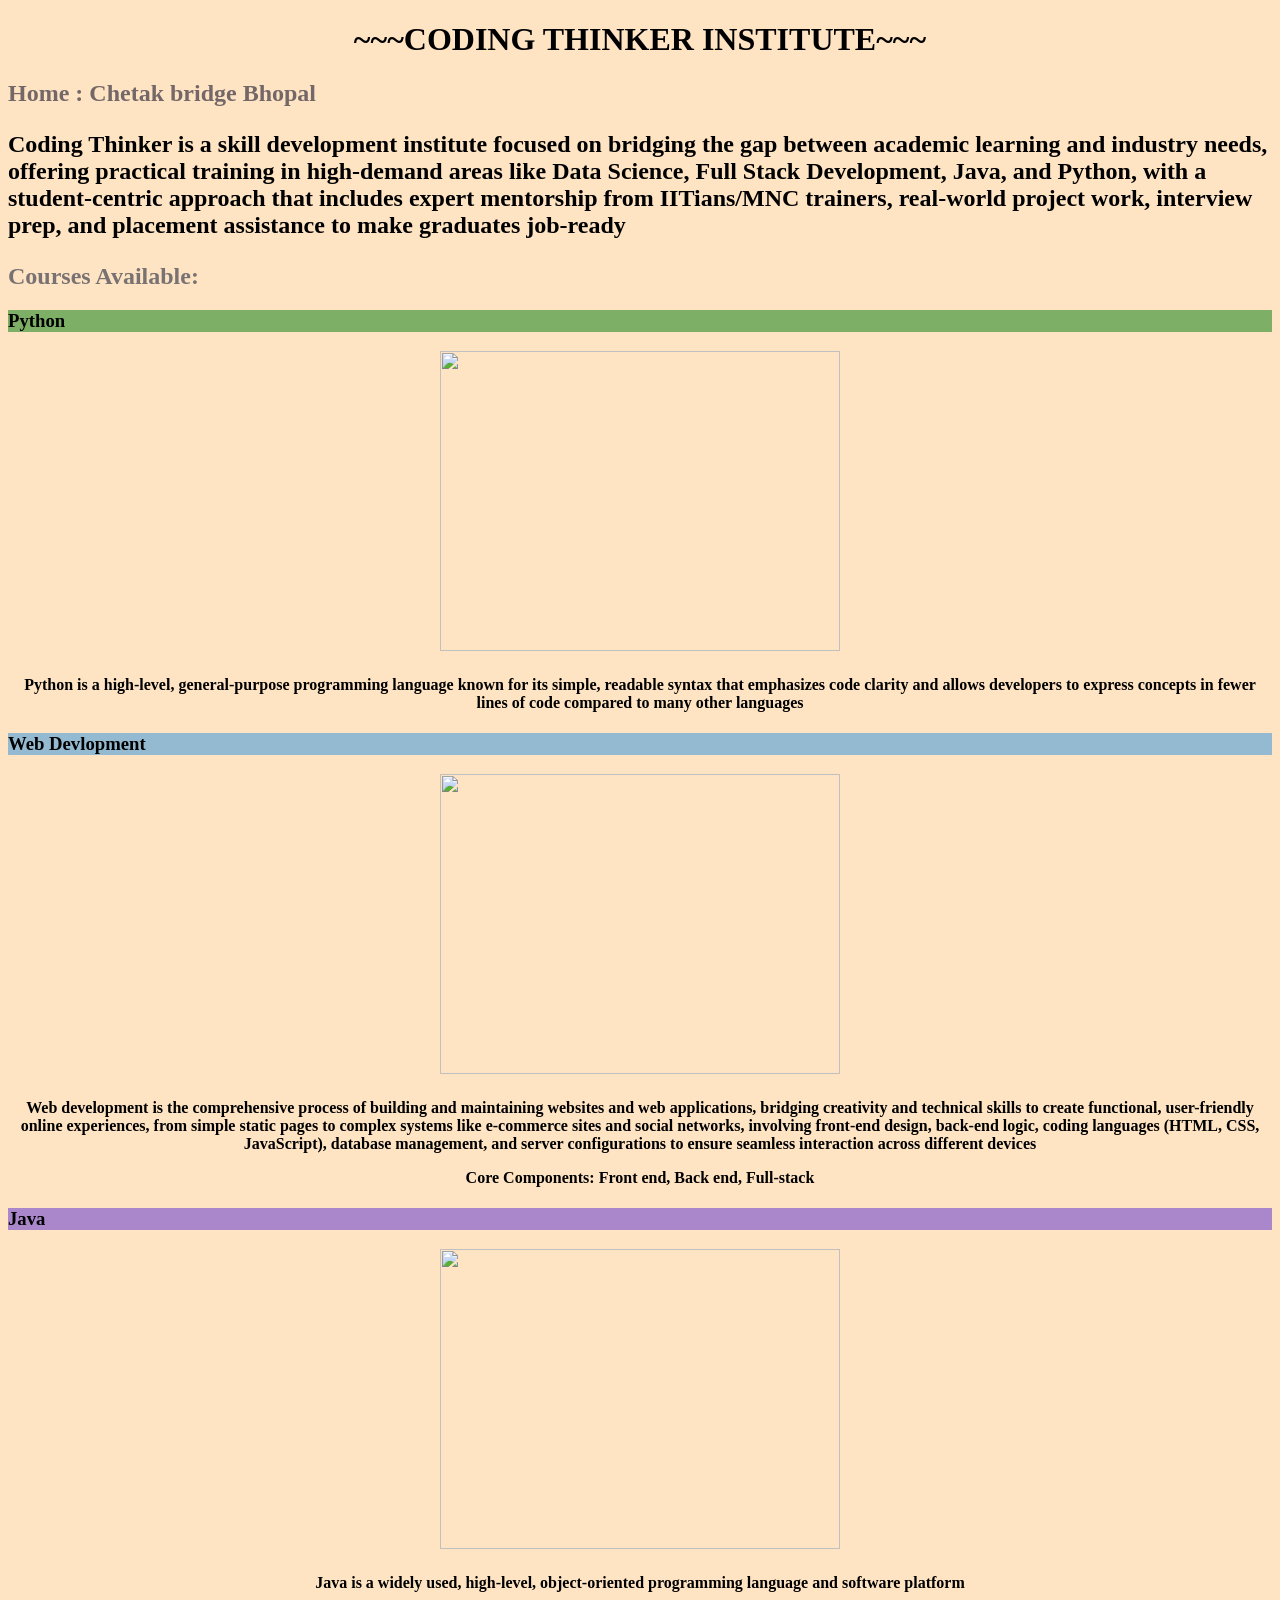
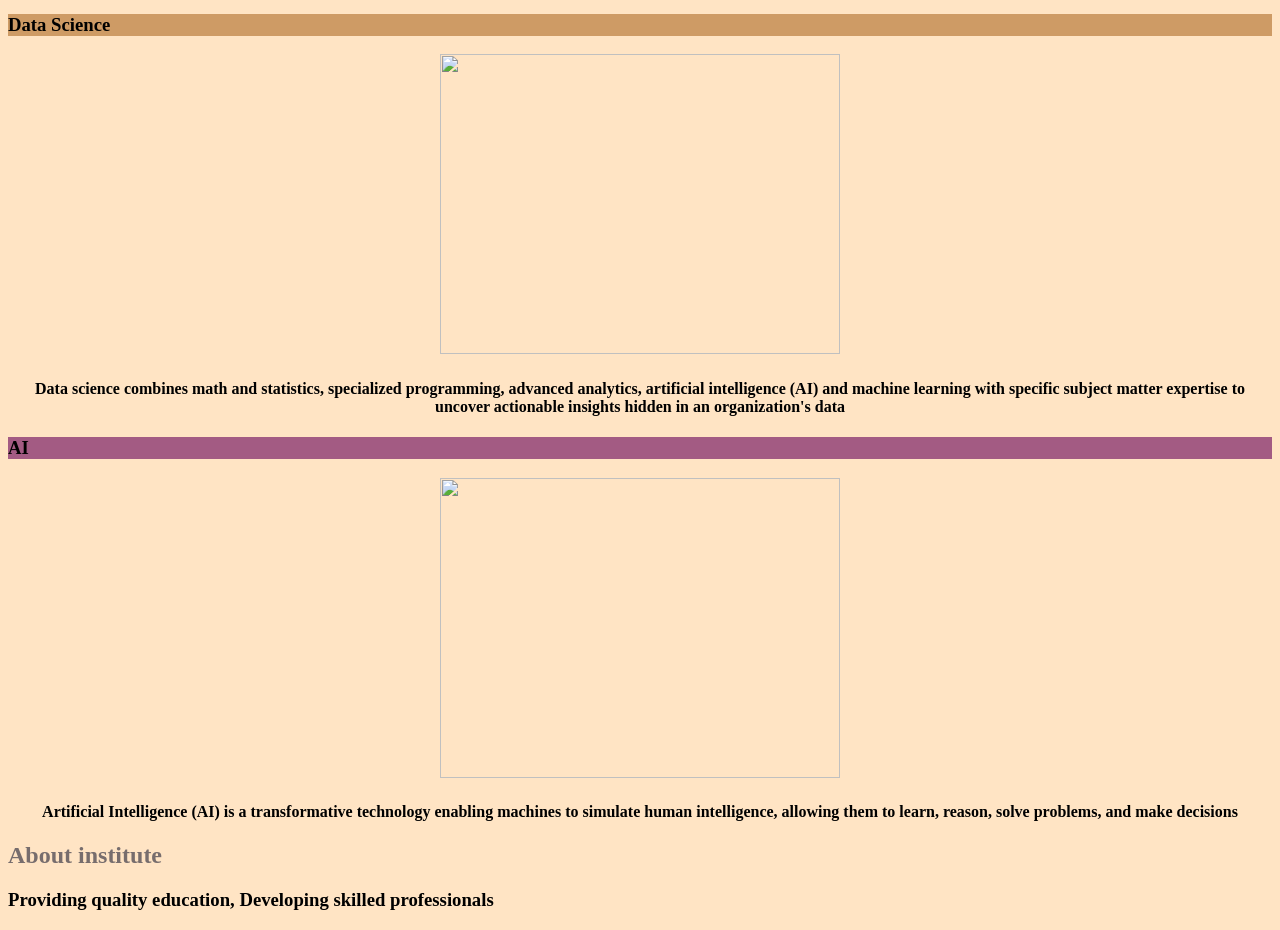
==== FRONTEND/HTML/Project1.html @ 975b2a63 "second commit" ====
<!DOCTYPE html>
<html lang="en">

<head>
    <meta charset="UTF-8">
    <meta name="viewport" content="width=device-width, initial-scale=1.0">
    <title>Document</title>
</head>

<body>
    <title>whole page background color</title>
    <style>
        body {
            background-color: bisque;
        }
    </style>

    <h1 style="color: black; text-align: center;">~~~CODING THINKER INSTITUTE~~~</h1>

    <h2 style="color: rgb(115, 103, 103); text-align: left;">Home : Chetak bridge Bhopal</h2>
    <h2>
        <p>
            Coding Thinker is a skill development institute focused on bridging the gap between academic learning and
            industry needs,
            offering practical training in high-demand areas like Data Science, Full Stack Development, Java, and
            Python, with a
            student-centric approach that includes expert mentorship from IITians/MNC trainers, real-world project work,
            interview prep, and placement assistance to make graduates job-ready
        </p>
    </h2>

    <h2 style="color: rgb(120, 114, 114); text-align: left;">Courses Available:</h2>
    <h3 style="border: 0cm; padding: 0%; background-color: rgb(125, 176, 102);" style="color: brown; text-align: left;">
        Python</h3>
        <div style="text-align: center;">
    <img style="height:300px; width:400px;"
        src="https://encrypted-tbn0.gstatic.com/images?q=tbn:ANd9GcQxqXKXLSX15WbxJpjk4I_Cojv8URgZuwDmAA&s">
        </div>
    <h4>
        <p style="text-align:center;">Python is a high-level, general-purpose programming language known for its simple, readable syntax 
            that emphasizes code clarity and allows developers to express concepts in fewer lines of code compared to many other languages</p>
    </h4>
    <h3 style="border: 0cm; padding: 0%; background-color: rgb(147, 186, 208);" style="color: brown; text-align: left;">
        Web Devlopment</h3>
        <div style="text-align: center;">
    <img style=" height: 300px; width: 400px;"
        src="https://media.istockphoto.com/id/1371339413/photo/co-working-team-meeting-concept-businessman-using-smart-phone-and-digital-tablet-and-laptop.jpg?s=612x612&w=0&k=20&c=ysEsVw3q2axYt3oVZAuQjtHRlN3lY-U_e0ikK5yKIXQ=">
        </div>
    <h4>
        <p style="text-align:center;">Web development is the comprehensive process of building and maintaining websites and web applications,
            bridging
            creativity and technical skills to create functional, user-friendly online experiences, from simple static
            pages
            to complex systems like e-commerce sites and social networks, involving front-end design, back-end logic,
            coding
            languages (HTML, CSS, JavaScript), database management, and server configurations to ensure seamless
            interaction
            across different devices</p>
        <p style="text-align:center;">
            Core Components: Front end, Back end, Full-stack
        </p>
    </h4>
    <h3 style="border: 0cm; padding: 0%; background-color: rgb(170, 135, 202);" style="color: brown; text-align: left;">
        Java</h3>
        <div style="text-align: center;">
    <img style="height:300px; width:400px;"
        src="https://encrypted-tbn0.gstatic.com/images?q=tbn:ANd9GcR3S9FqOWEjqGZPQ98L55jzxu9OXbJqwXx_Gw&s">
        </div>
    <h4>
        <p style="text-align:center;">Java is a widely used, high-level, object-oriented programming language and software platform</p>
    </h4>
    <h3 style="border: 0cm; padding: 0%; background-color: rgb(206, 155, 101);" style="color: brown; text-align: left;">
        Data Science</h3>
        <div style="text-align: center;">
    <img style="height:300px; width:400px;"
        src="https://thumbs.dreamstime.com/b/big-data-science-analysis-business-technology-concept-virtual-screen-big-data-science-analysis-business-technology-concept-145015243.jpg">
        </div>
    <h4>
        <p style="text-align:center;">Data science combines math and statistics, specialized programming, advanced analytics, artificial
            intelligence (AI) and
            machine learning with specific subject matter expertise to uncover actionable insights hidden in an
            organization's data</p>
    </h4>
    <h3 style="border: 0cm; padding: 0%; background-color: rgb(163, 91, 131);" style="color: brown; text-align: left;">
        AI</h3>
        <div style="text-align: center;">
    <img style=" height:300px; width:400px;"
        src="https://encrypted-tbn0.gstatic.com/images?q=tbn:ANd9GcQ6grLVXJ8urLdHBRlAgUfovtkNTQ75URfRQg&s">
        </div>
    <h4>
        <p style="text-align:center;">Artificial Intelligence (AI) is a transformative technology enabling machines to simulate
            human intelligence, allowing them to learn, reason, solve problems, and make decisions</p>
    </h4>

    <h2 style="color: rgb(119, 109, 109); text-align: left;">About institute
       <h3> <p>Providing quality education, Developing skilled professionals</p> </h3>
    </h2>
</body>

</html>
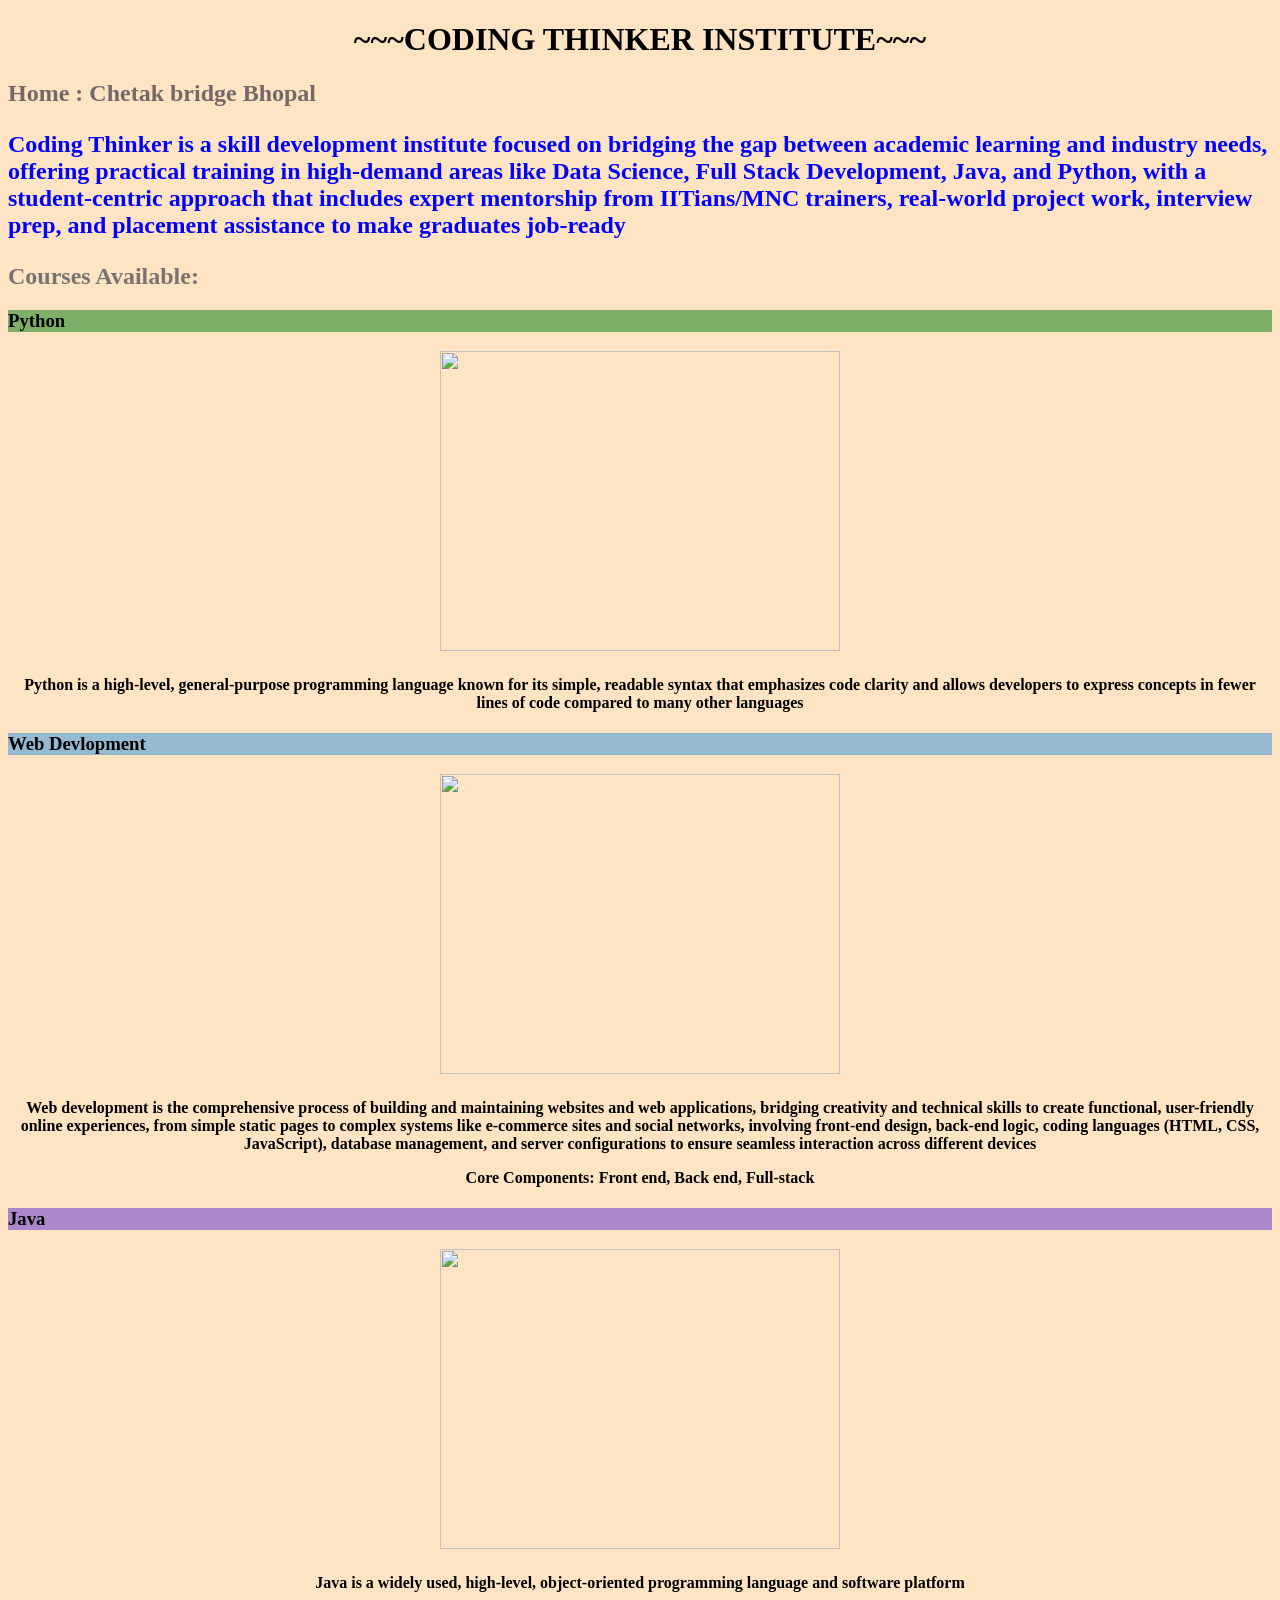
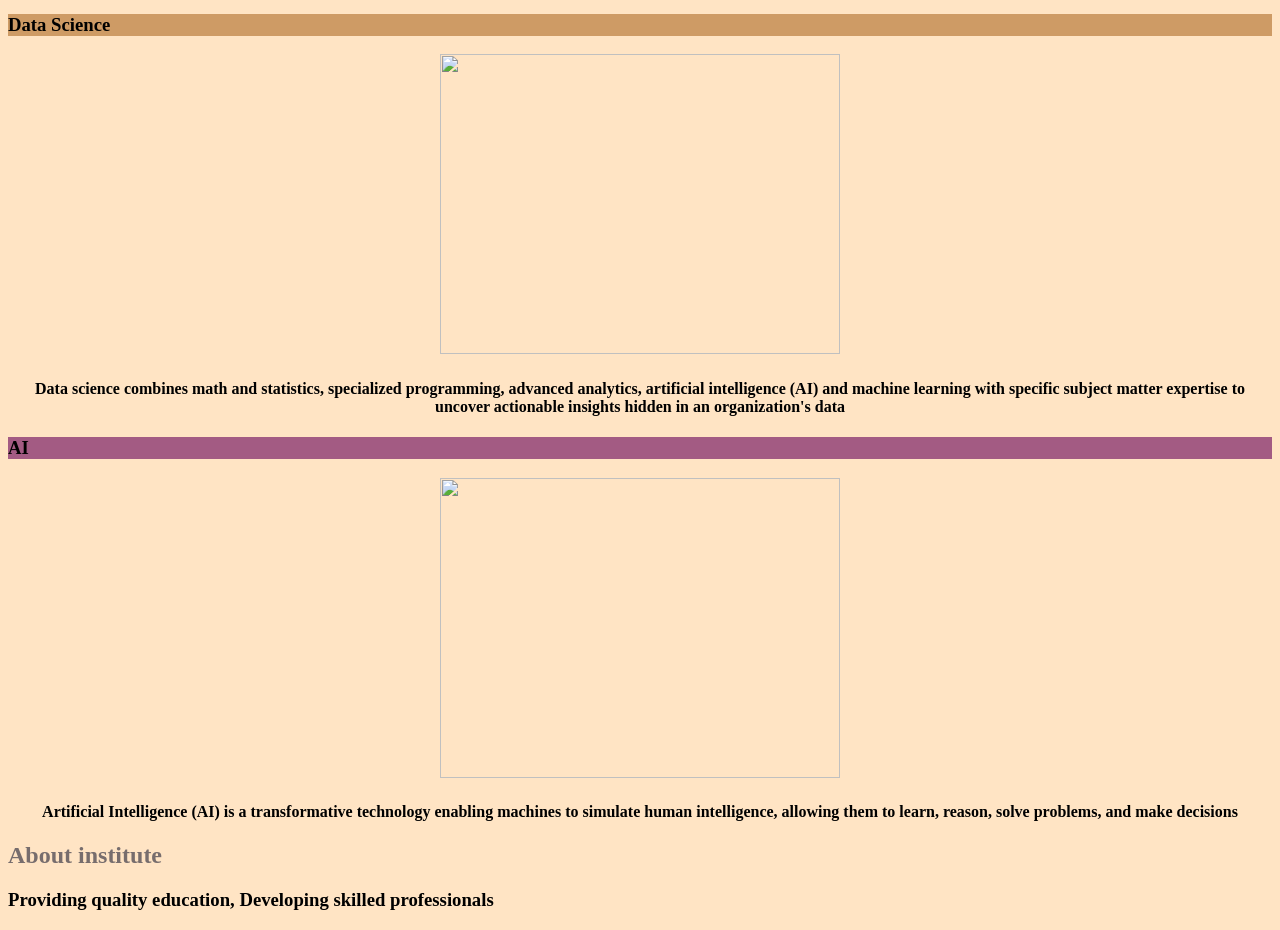
==== commit 190841ef: "first commit" ====
--- a/FRONTEND/HTML/Project1.html
+++ b/FRONTEND/HTML/Project1.html
@@ -19,7 +19,7 @@
 
     <h2 style="color: rgb(115, 103, 103); text-align: left;">Home : Chetak bridge Bhopal</h2>
     <h2>
-        <p>
+        <p style="color: blue;">
             Coding Thinker is a skill development institute focused on bridging the gap between academic learning and
             industry needs,
             offering practical training in high-demand areas like Data Science, Full Stack Development, Java, and
